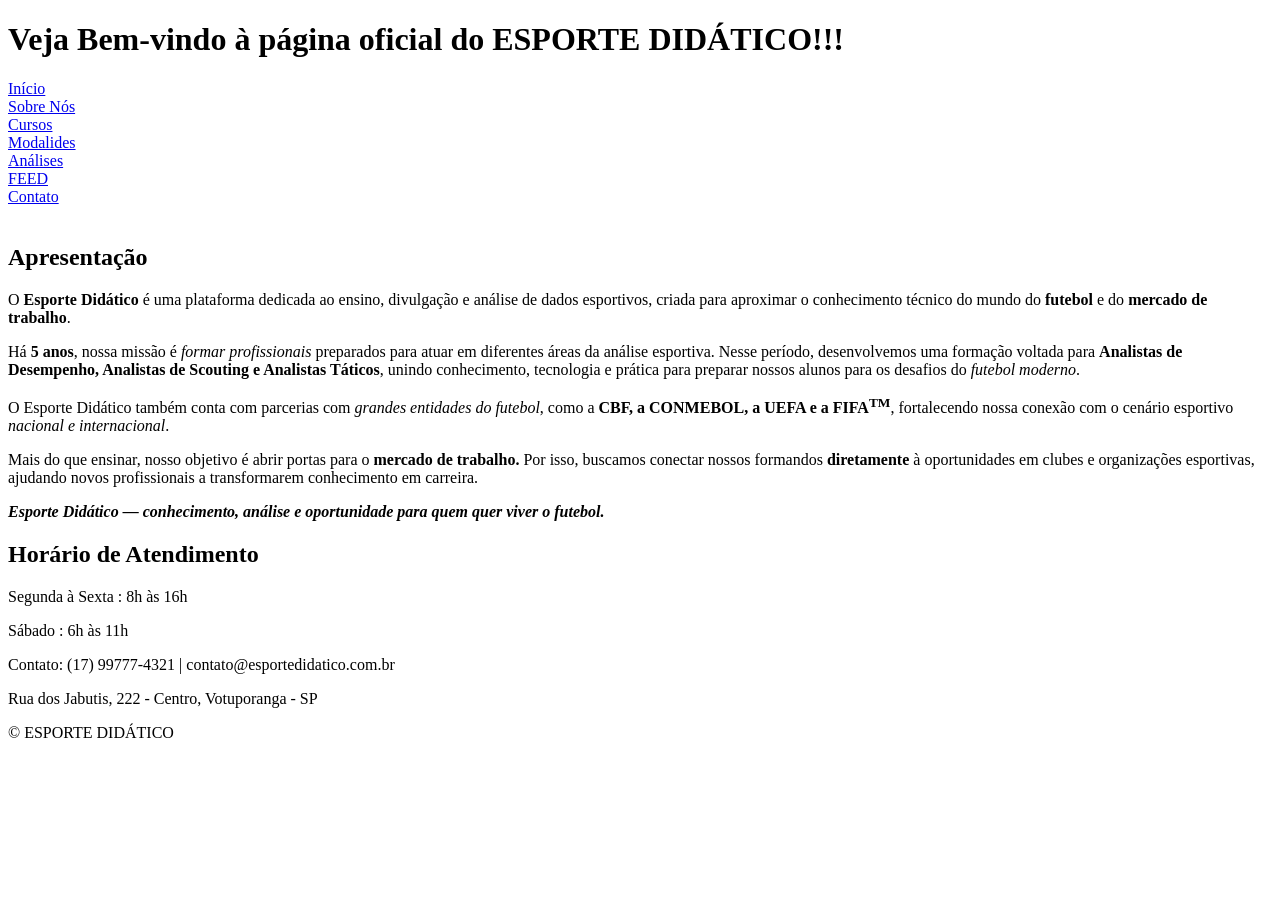
==== index.html @ 379377b6 "Importa (ou cria) a estrutura HTML de tema livre" ====
<!DOCTYPE html>
<html lang="pt-BR">
<head>
    <meta charset="UTF-8">
    <meta name="viewport" content="width=device-width, initial-scale=1.0">
    <title>ESPORTE DIDÁTICO</title>
</head>
<body>
    <header>
        <h1>Veja Bem-vindo à página oficial do ESPORTE DIDÁTICO!!!</h1>
        <nav>
            <a href="index.html">Início</a><br>
             <a href="sobre.html">Sobre Nós</a> <br>
            <a href="cursos.html">Cursos</a><br>
            <a href="modalidades.html">Modalides</a> <br>
            <a href="analises.html">Análises</a> <br>
            <a href="feed.html">FEED</a> <br>
            <a href="contato.html">Contato</a> <br>
        </nav>
        <br>
    </header>
    <main>
        <section>
            <h2>Apresentação</h2>
            <p>
                O <strong>Esporte Didático</strong> é uma plataforma dedicada ao ensino, divulgação e análise de dados esportivos, criada para aproximar o conhecimento técnico do mundo do <strong>futebol</strong> e do <strong>mercado de trabalho</strong>.
            </p>
                        <p>
                Há <strong>5 anos</strong>, nossa missão é <i>formar profissionais</i> preparados para atuar em diferentes áreas da análise esportiva. Nesse período, desenvolvemos uma formação voltada para <strong>Analistas de Desempenho, Analistas de Scouting e Analistas Táticos</strong>, unindo conhecimento, tecnologia e prática para preparar nossos alunos para os desafios do <em>futebol moderno</em>.
            </p>
             <p>
                O Esporte Didático também conta com parcerias com <i>grandes entidades do futebol</i>, como a <strong>CBF, a CONMEBOL, a UEFA e a FIFA<sup>TM</sup></strong>, fortalecendo nossa conexão com o cenário esportivo <em>nacional e internacional</em>.
            </p>
             <p>
                Mais do que ensinar, nosso objetivo é abrir portas para o <strong>mercado de trabalho.</strong> Por isso, buscamos conectar nossos formandos <strong>diretamente</strong> à oportunidades em clubes e organizações esportivas, ajudando novos profissionais a transformarem conhecimento em carreira.
            </p>
            <p>
                <strong><i>Esporte Didático — conhecimento, análise e oportunidade para quem quer viver o futebol.</i></strong>
            </p>
        </section>    
        <section>
            <h2>Horário de Atendimento</h2>
            <p>
                 Segunda à Sexta : 8h às 16h
            </p>
            <p>
                Sábado : 6h às 11h
            </p>
        </section>
    </main>
    <footer>
        <p>Contato: (17) 99777-4321 | contato@esportedidatico.com.br</p>
        <p>Rua dos Jabutis, 222 - Centro, Votuporanga - SP </p>
        <p>&copy; ESPORTE DIDÁTICO </p>
    </footer>
</body>
</html>
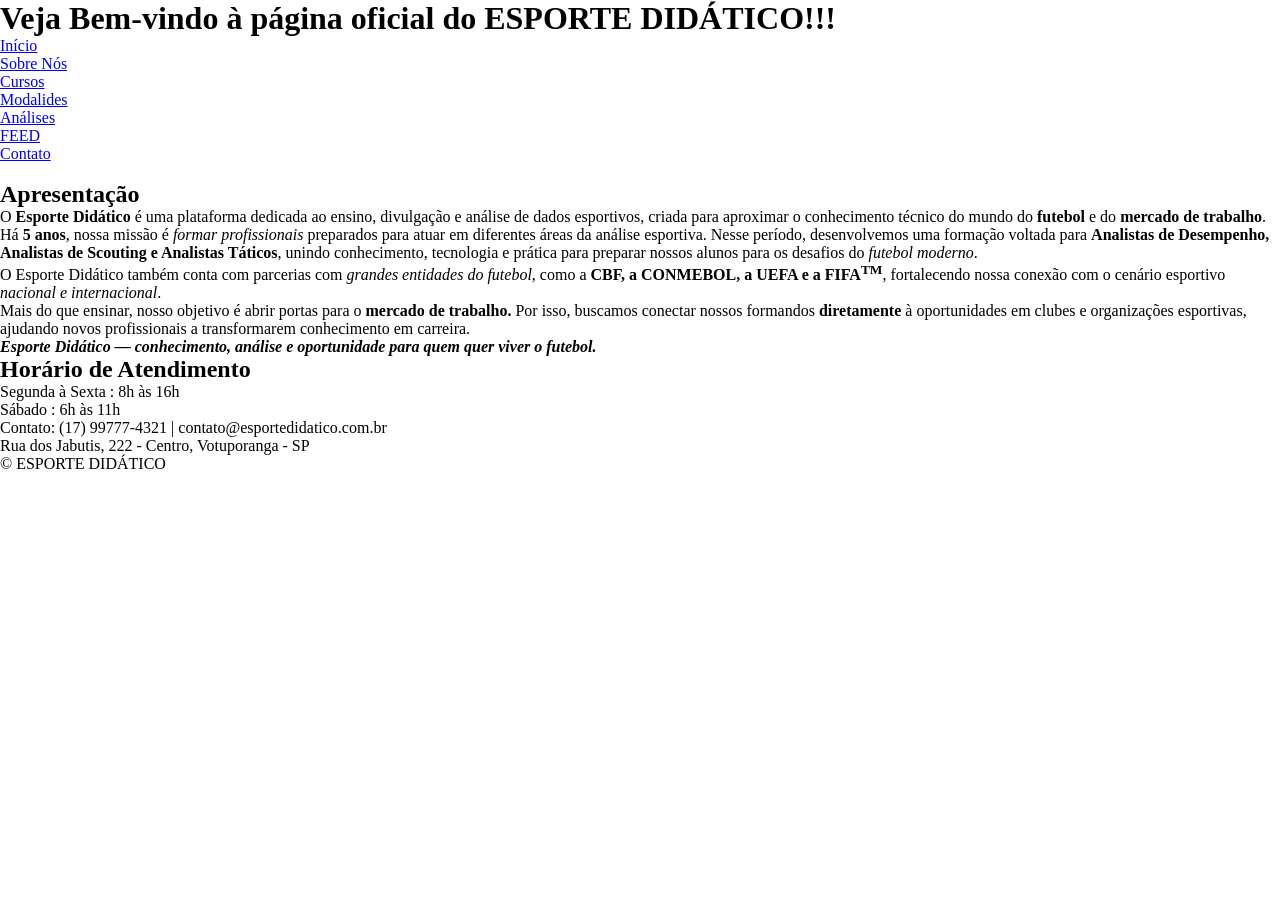
==== commit 198c89c3: "Adiciona reset e conecta style.css" ====
--- a/index.html
+++ b/index.html
@@ -4,6 +4,7 @@
     <meta charset="UTF-8">
     <meta name="viewport" content="width=device-width, initial-scale=1.0">
     <title>ESPORTE DIDÁTICO</title>
+    <link rel="stylesheet" href="style.css">
 </head>
 <body>
     <header>
--- a/style.css
+++ b/style.css
@@ -0,0 +1,5 @@
+/* RESET */
+*{
+    margin:0;
+    padding:0;
+}
